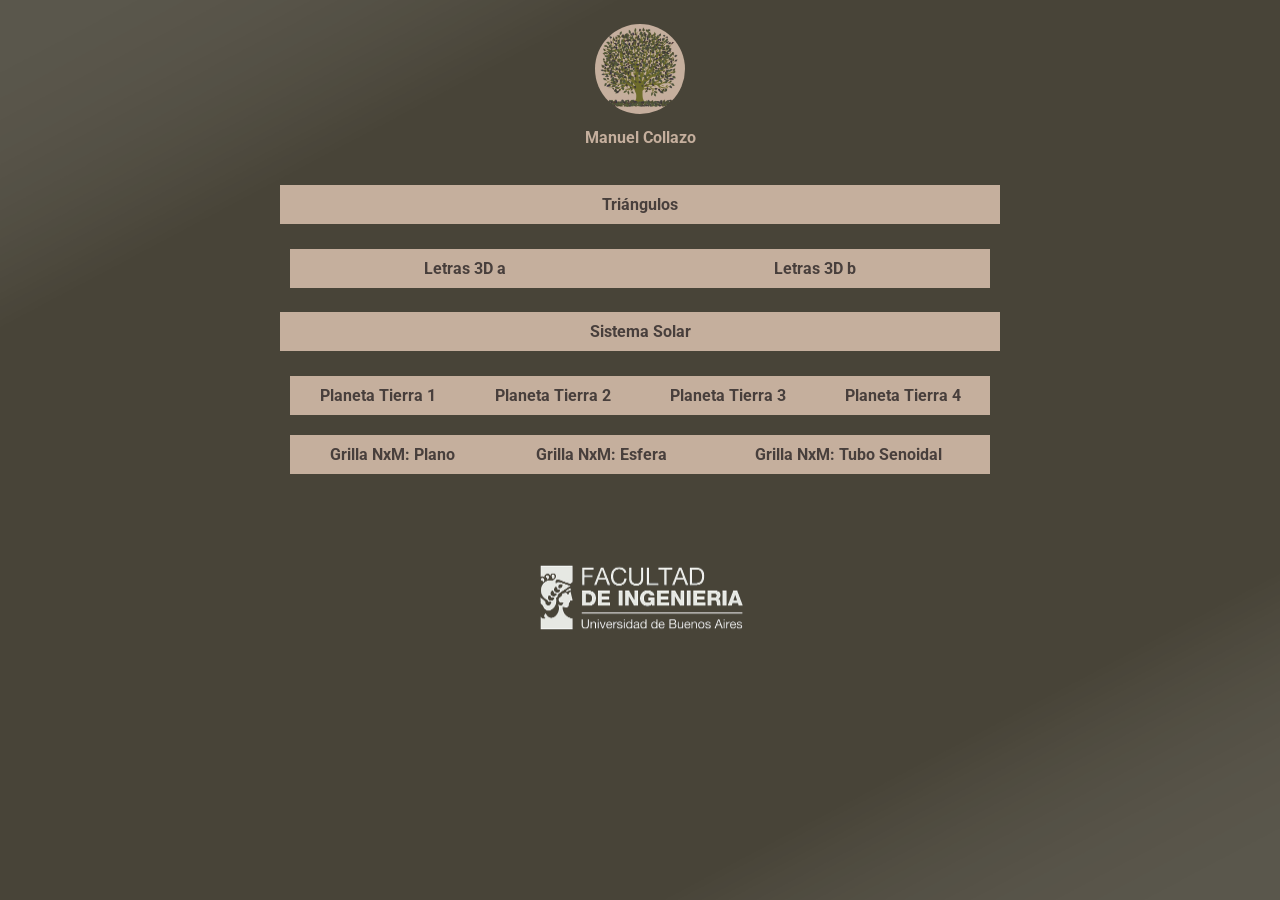
==== index.html @ 0b01c9ef "Update index.html" ====
<!DOCTYPE html>
<html lang="pt-BR">
<head>
    <meta charset="UTF-8">
    <meta name="viewport" content="width=device-width, initial-scale=1.0">
    <title>Manuel Collazo - SG</title>

    <link rel="shortcut icon" href="favicon.ico">


    <style>
        
        @import url('https://fonts.googleapis.com/css?family=Roboto&display=swap');
        
        
        ul.fila {
          display: table;
          width: 100%;
          text-align: center;
          padding: 10px;
        }

        ul.fila > li {
          display: table-cell;
        }        
        

        * {
            margin: 0;
            padding: 0;
            box-sizing: border-box;
            list-style: none;
            text-decoration: none;
            font-family: 'Roboto', sans-serif;
        }

        body {
            background-color: #484438;
            color: #c5af9d;
        }

        @media screen and (max-width: 768px) {
            body #linhas-superiores img {
                width: 100vw;
                height: auto;
            }
            body #linhas-inferiores img {
                width: 100vw;
                height: auto;
            }
        }

        @media screen and (min-width: 769px) {
            body #linhas-superiores img {
                width: 50vw;
                height: auto;
            }
            body #linhas-inferiores img {
                width: 50vw;
                height: auto;
            }
        }

        body #linhas-superiores img {
            position: fixed;
            top: 0;
            left: 0;
            opacity: 0.1;
            z-index: -1;
        }

        body #linhas-inferiores img {
            transform: scale(-1);
            position: fixed;
            right: 0;
            bottom: 0;
            opacity: 0.1;
            z-index: -1;
        }

        body #wrapper {
            min-height: 100vh;
            max-width: 720px;
            margin: auto;
            text-align: center;
            font-weight: bold;
        }

        body #wrapper .header {
            padding: 1.5rem 0;
        }

        body #wrapper .header .modelev-logo {
            width: 90px;
            height: 90px;
            margin-bottom: 10px;
            border-radius: 50%;
        }

        body #wrapper li a {
            display: block;
            color: #483f3c;
            background-color: #c5af9d;
            padding: 10px 20px;
            transition: 0.3s;
        }

        body #wrapper li a:hover {
            background-color: #6e6c2b;
            transition: 0.3s;
        }

        body #wrapper li {
            margin: .9rem 0;
        }

        body #wrapper .spacer {
            display: block;
            padding: 1.5rem 0;
        }

        body #wrapper .footer {
            margin-bottom: 1rem;
        }

        body #wrapper .footer .footer-img {
            width: 256px;
            height: auto;
        }

    </style>

</head>
<body>

    <div id="linhas-superiores">
        <img src="linhas.png">
    </div>

    <div id="linhas-inferiores">
        <img src="linhas.png">
    </div>

    <div id="wrapper">
        <div class="header">
            <img class="modelev-logo" src="avatar.png"><br>
            Manuel Collazo
        </div>

        <li><a href="ej00triangulos/ejercicio.html">Triángulos</a></li>


        <ul class="fila">
            
            <li><a href="demoLetras3D/ejercicio1.html">Letras 3D a</a></li>

            <li><a href="demoLetras3D/ejercicio2.html">Letras 3D b</a></li>

        </ul>    

        <li><a href="ejercicioSistemaSolar/sistemaSolar.html">Sistema Solar</a></li>
        
        <ul class="fila">
            
            <li><a href="demoPlanetaTierra/index1.html">Planeta Tierra 1</a></li>

            <li><a href="demoPlanetaTierra/index2.html">Planeta Tierra 2</a></li>

            <li><a href="demoPlanetaTierra/index3.html">Planeta Tierra 3</a></li>

            <li><a href="demoPlanetaTierra/index4.html">Planeta Tierra 4</a></li>
            
        </ul>
        
        <ul class="fila">
            
            <li><a href="demoGrillaNxM/indexPlano.html">Grilla NxM: Plano</a></li>

            <li><a href="demoGrillaNxM/indexEsfera.html">Grilla NxM: Esfera</a></li>

            <li><a href="demoGrillaNxM/indexTuboSenoidal.html">Grilla NxM: Tubo Senoidal</a></li>

        </ul>
        

        <div class="spacer"></div>
        <div class="footer">
            <img class="footer-img" src="logo-fiuba.png">
        </div>
    </div>
</body>
</html>
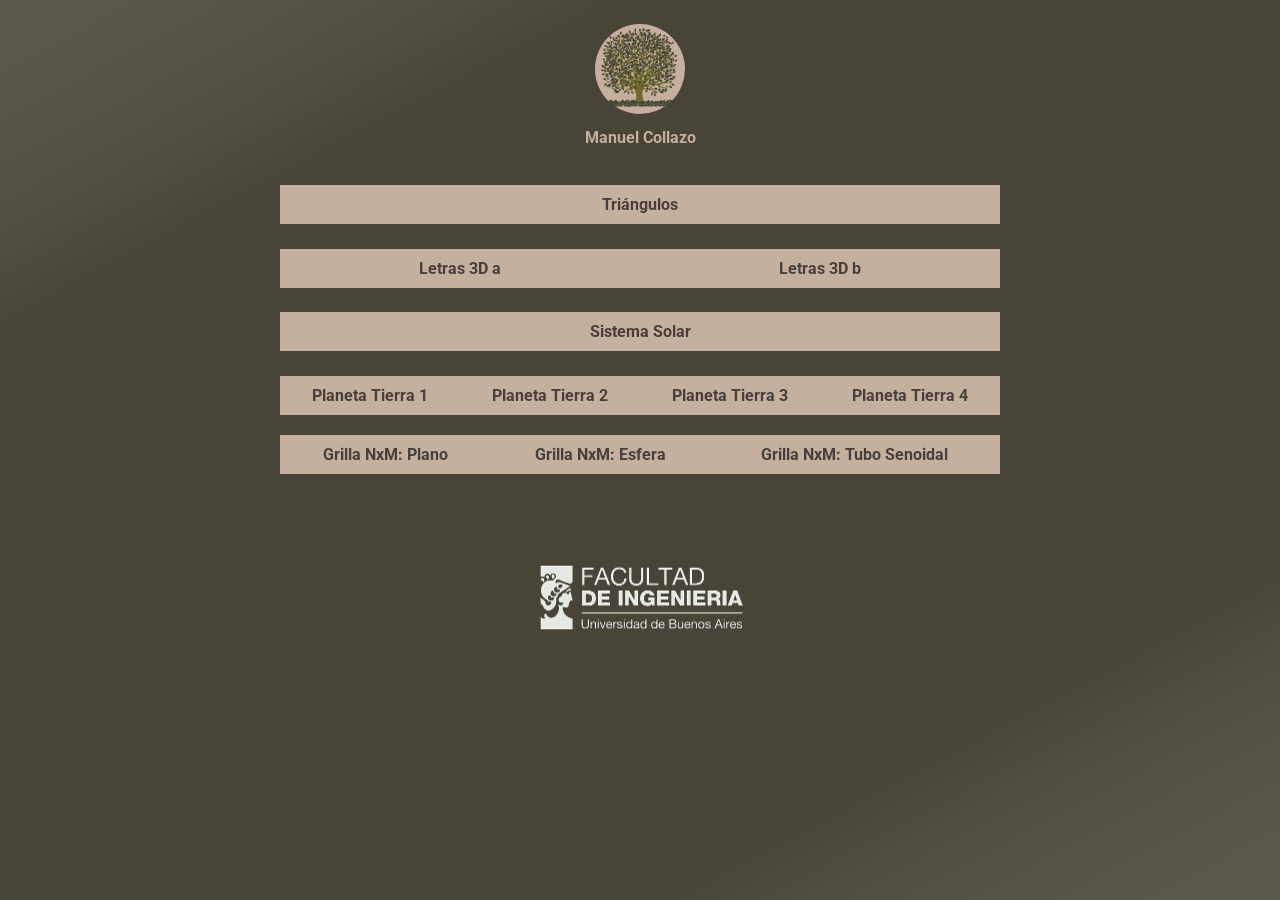
==== commit bf26fbb3: "Update index.html" ====
--- a/index.html
+++ b/index.html
@@ -17,7 +17,7 @@
           display: table;
           width: 100%;
           text-align: center;
-          padding: 10px;
+          padding: 10px 0;
         }
 
         ul.fila > li {
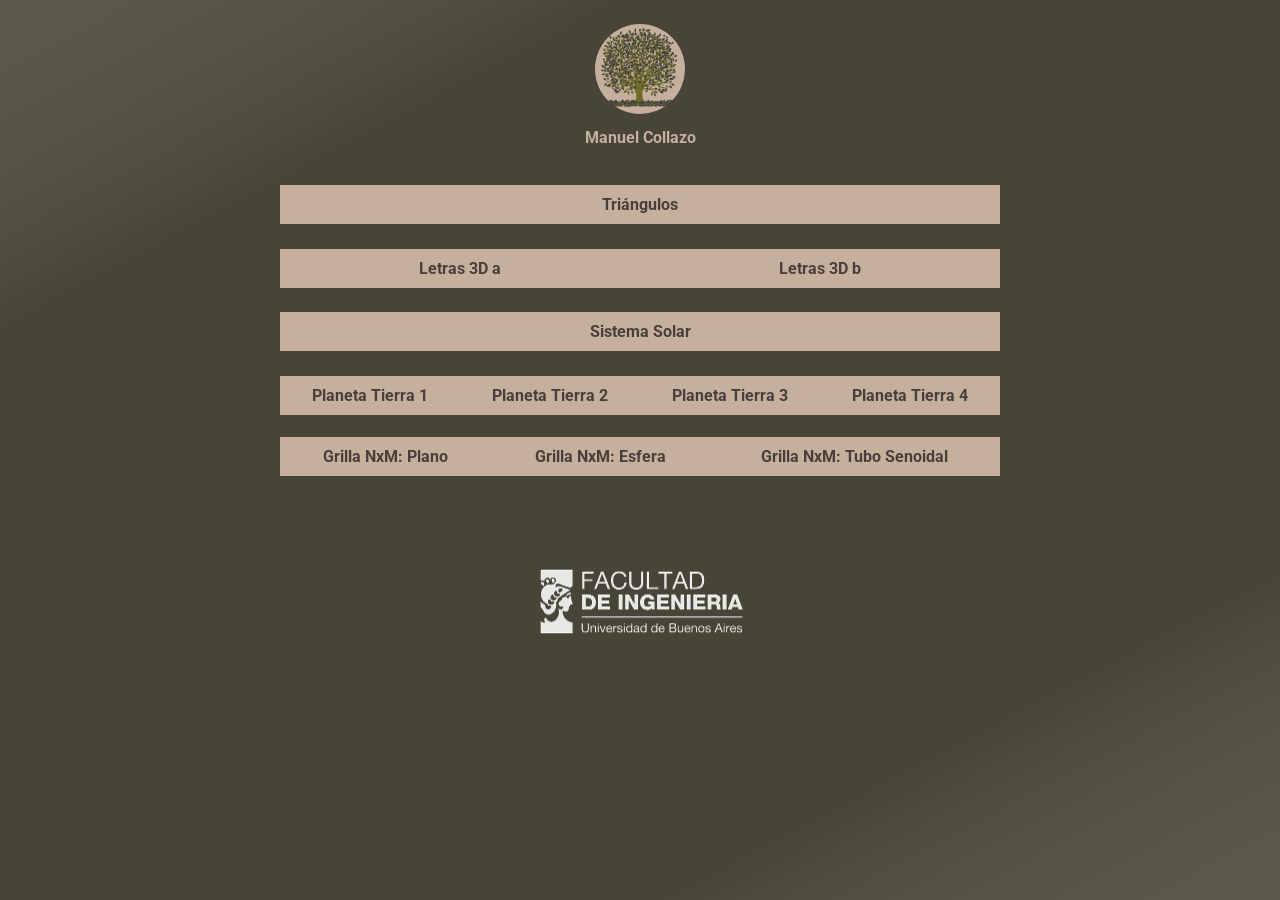
==== commit 73cafa48: "Update index.html" ====
--- a/index.html
+++ b/index.html
@@ -18,6 +18,7 @@
           width: 100%;
           text-align: center;
           padding: 10px 0;
+          margin: 2px 0;
         }
 
         ul.fila > li {
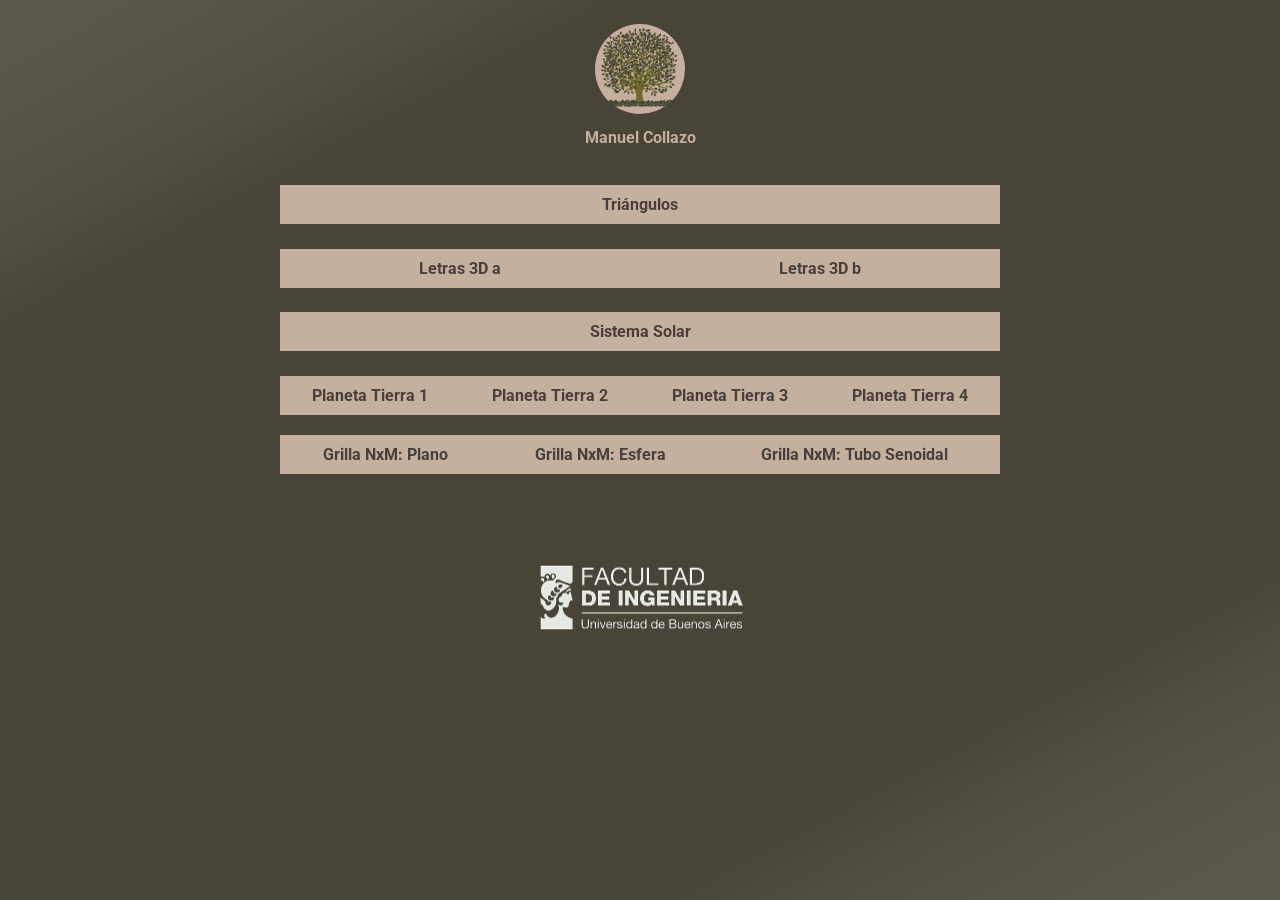
==== commit fd8fc771: "Update index.html" ====
--- a/index.html
+++ b/index.html
@@ -18,7 +18,6 @@
           width: 100%;
           text-align: center;
           padding: 10px 0;
-          margin: 2px 0;
         }
 
         ul.fila > li {
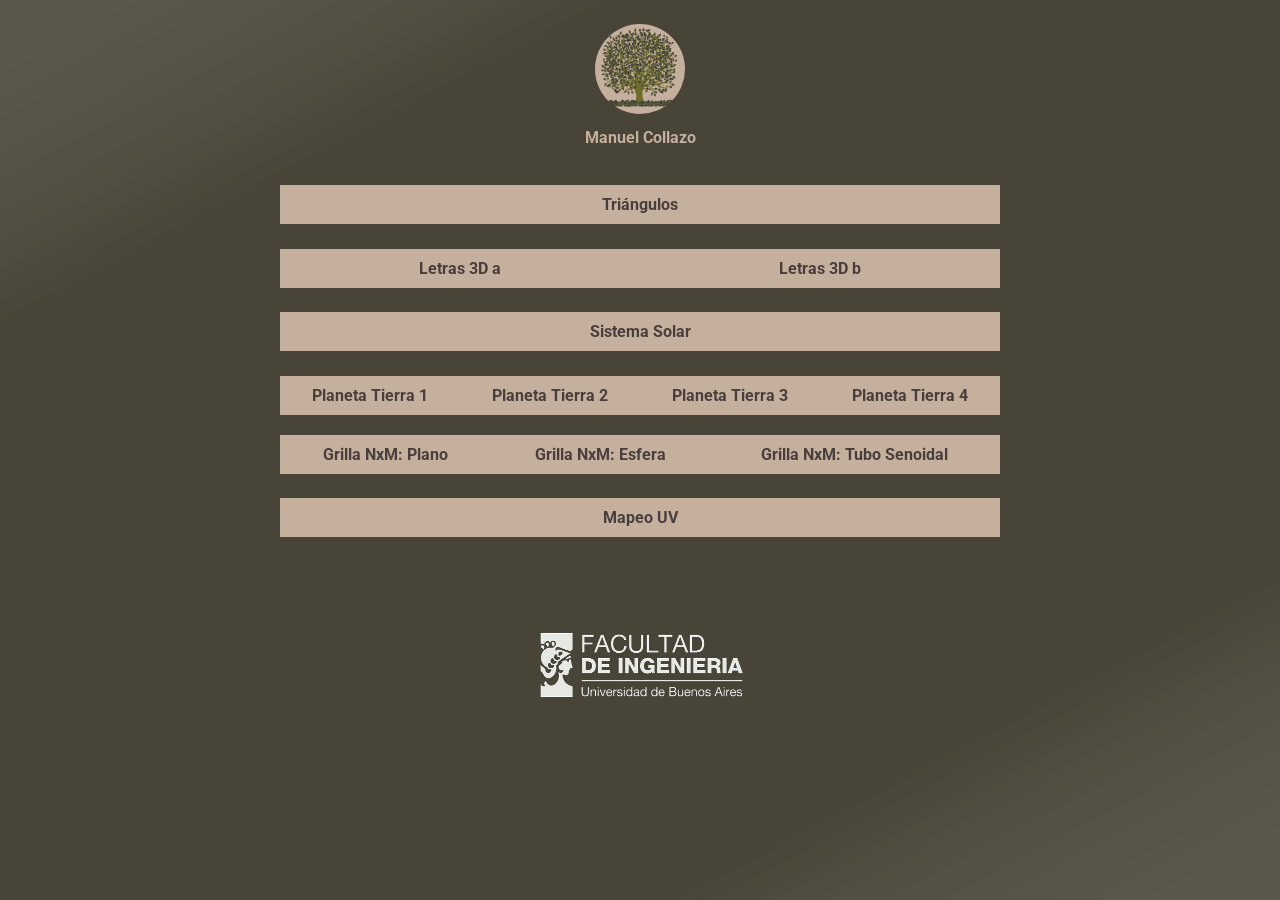
==== commit a592a193: "Update index.html" ====
--- a/index.html
+++ b/index.html
@@ -182,6 +182,7 @@
 
         </ul>
         
+        <li><a href="demoMapeoUV/cubo.html">Mapeo UV</a></li>        
 
         <div class="spacer"></div>
         <div class="footer">
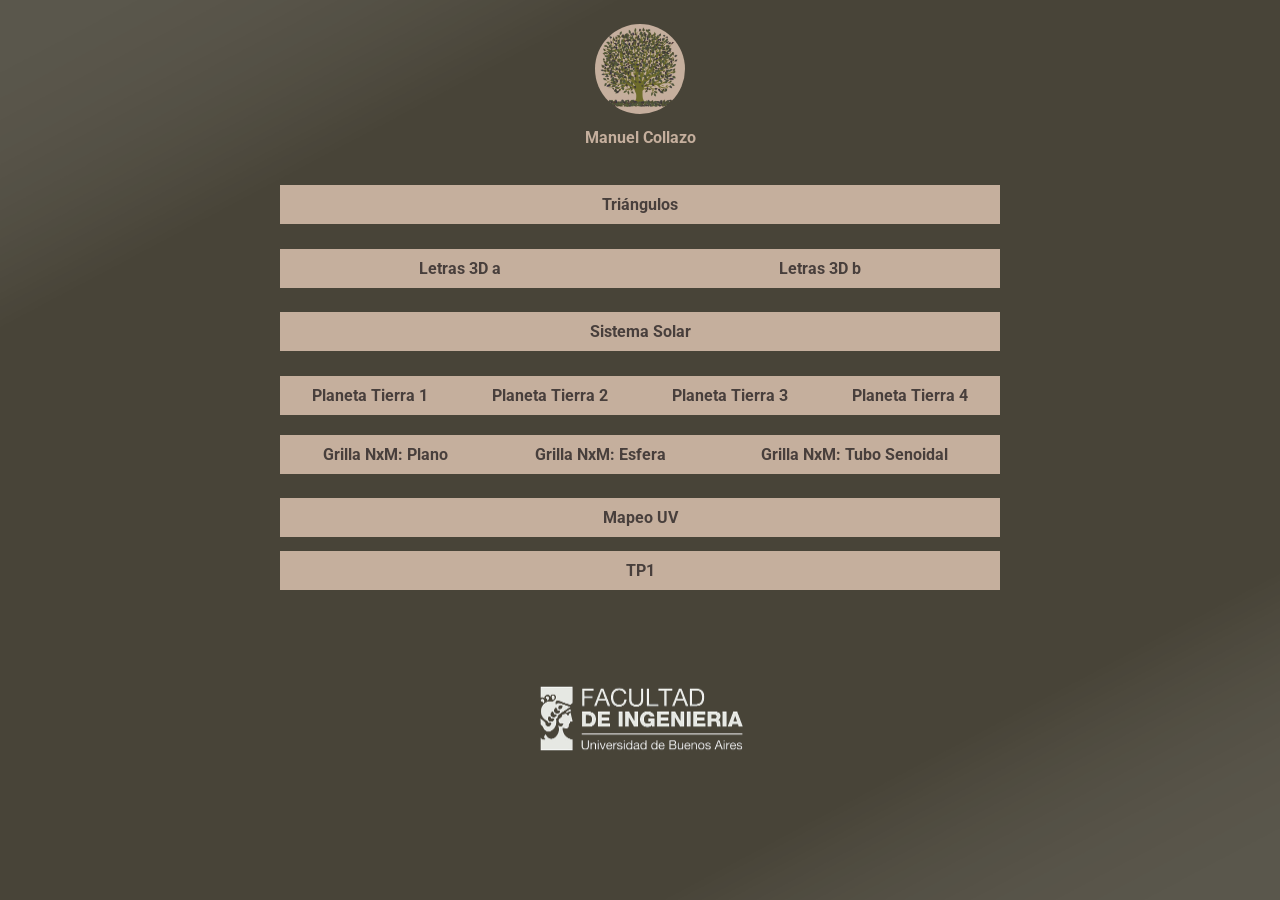
==== commit e494aed1: "Update index.html" ====
--- a/index.html
+++ b/index.html
@@ -182,7 +182,8 @@
 
         </ul>
         
-        <li><a href="demoMapeoUV/cubo.html">Mapeo UV</a></li>        
+        <li><a href="demoMapeoUV/cubo.html">Mapeo UV</a></li>
+        <li><a href="tp1/index.html">TP1</a></li>
 
         <div class="spacer"></div>
         <div class="footer">
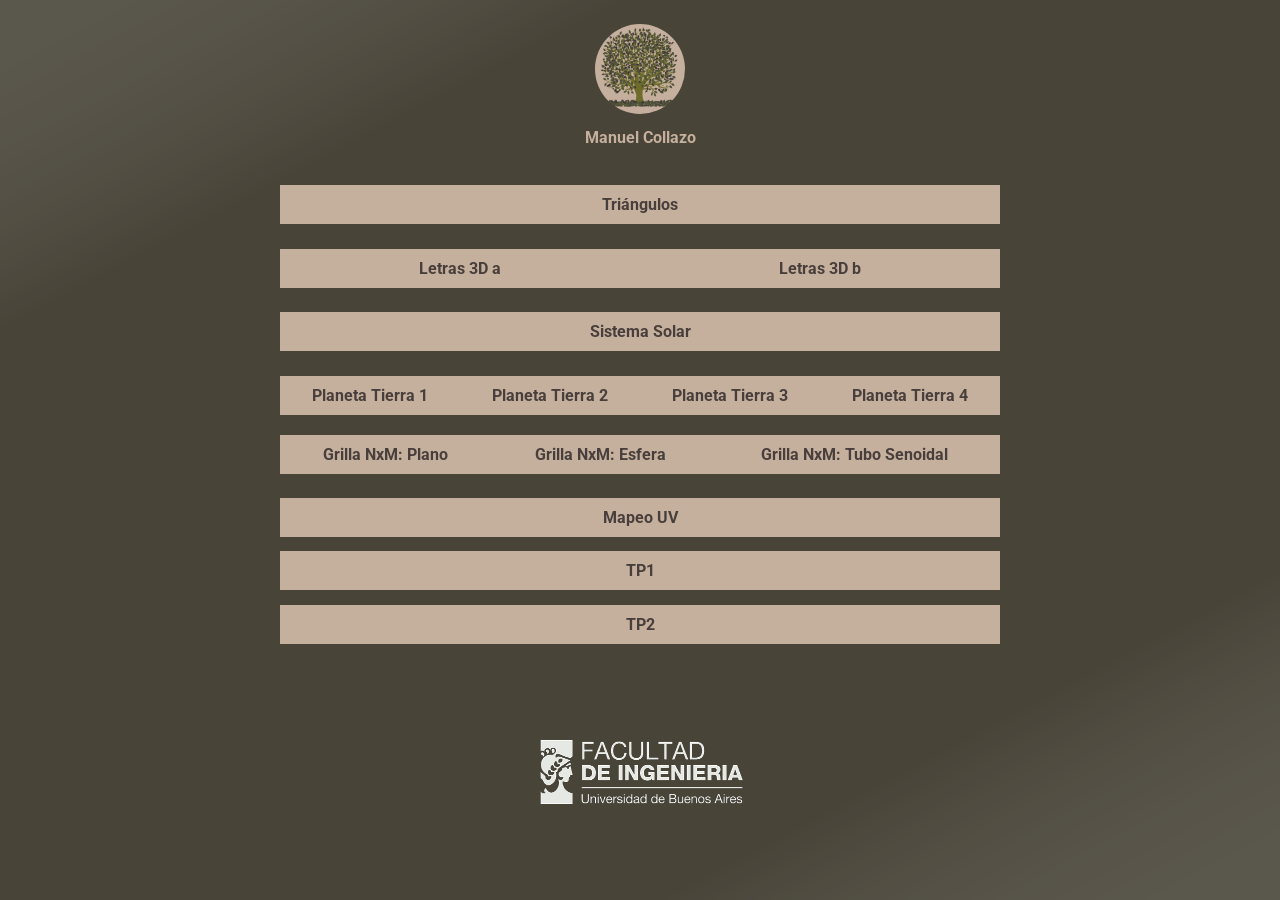
==== commit 7acef3e4: "Update index.html" ====
--- a/index.html
+++ b/index.html
@@ -184,6 +184,7 @@
         
         <li><a href="demoMapeoUV/cubo.html">Mapeo UV</a></li>
         <li><a href="tp1/index.html">TP1</a></li>
+        <li><a href="tp2/index.html">TP2</a></li>
 
         <div class="spacer"></div>
         <div class="footer">
